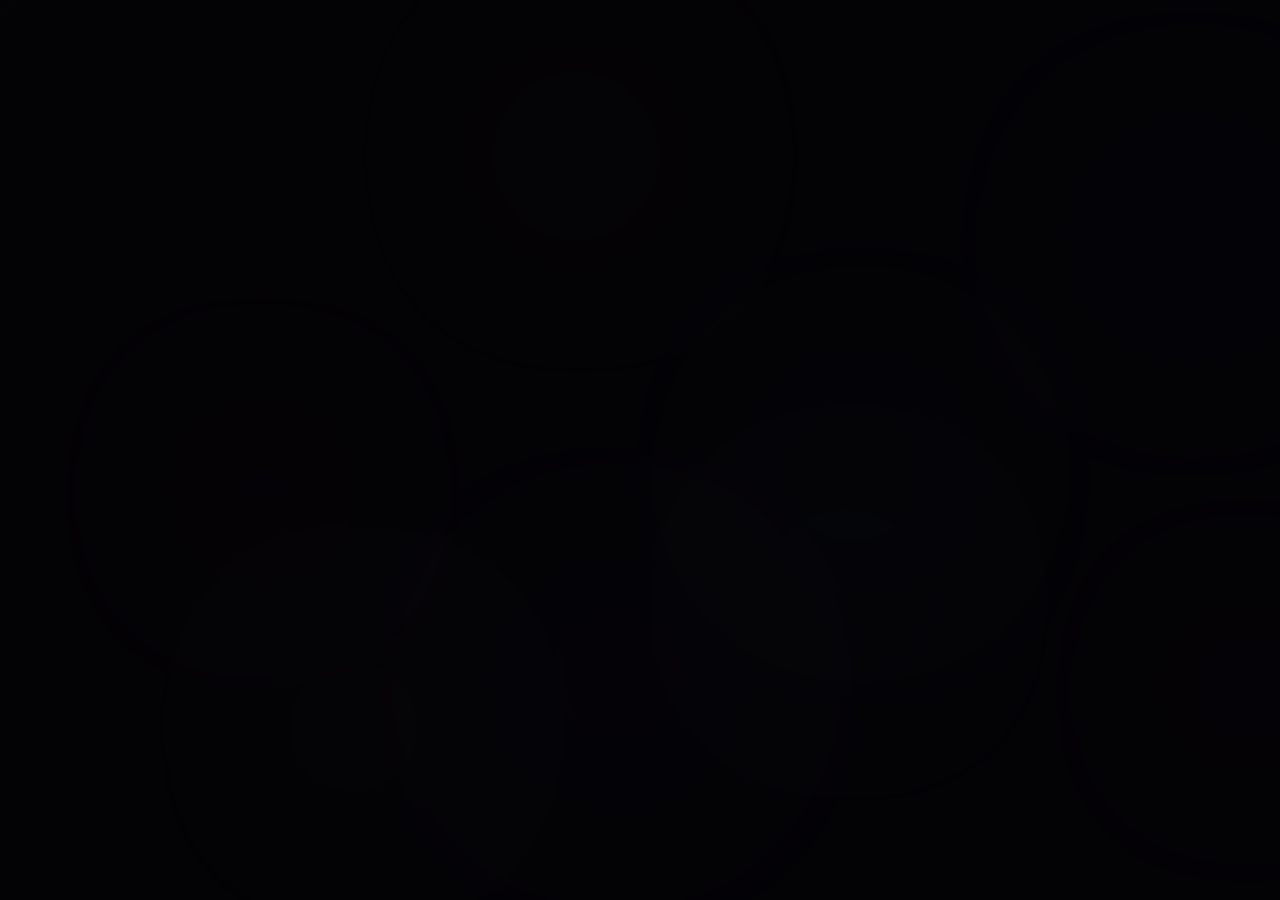
==== assignment 3/index.html @ 42e65b7e "assignment3 hover as art" ====
<!DOCTYPE html>
<html lang="en">
<head>
  <meta charset="UTF-8" />
  <meta name="viewport" content="width=device-width, initial-scale=1.0" />
  <title>Hover as Art - Keira Izzard</title>
  <link rel="stylesheet" href="../reset.css" />
  <link rel="stylesheet" href="style.css" />
</head>
<body>

  <div id="cursor"></div>
  <div id="hint">move your cursor</div>
  <div id="canvas"></div>

  <script src="script.js"></script>

</body>
</html>
---- assignment 3/style.css ----
*, *::before, *::after { box-sizing: border-box; }

body {
  margin: 0;
  background: #030205;
  width: 100vw;
  height: 100vh;
  overflow: hidden;
  cursor: none;
  font-family: sans-serif;
}

#canvas {
  position: fixed;
  inset: 0;
  width: 100vw;
  height: 100vh;
}

.orb {
  position: absolute;
  border-radius: 50%;
  mix-blend-mode: screen;
  opacity: 0.01;
  filter: blur(40px);
  transition:
    opacity 0.9s ease,
    filter  0.9s ease,
    width   1.0s cubic-bezier(0.34, 1.15, 0.64, 1),
    height  1.0s cubic-bezier(0.34, 1.15, 0.64, 1);
  will-change: transform, opacity, filter, width, height;
  pointer-events: none;
}

.orb.active {
  opacity: 0.88;
  filter: blur(5px);
}

#cursor {
  position: fixed;
  width: 24px;
  height: 24px;
  border: 1px solid rgba(255,255,255,0.4);
  border-radius: 50%;
  pointer-events: none;
  z-index: 999;
  transform: translate(-50%, -50%);
  transition: width 0.3s ease, height 0.3s ease;
  mix-blend-mode: overlay;
}

#hint {
  position: fixed;
  bottom: 5rem;
  text-align: center;
  left: 50%;
  transform: translateX(-50%);
  color: rgba(255, 255, 255, 0.392);
  font-size: 0.80rem;
  letter-spacing: 0.24em;
  text-transform: uppercase;
  pointer-events: none;
  z-index: 10;
  white-space: nowrap;
  animation: hintFade 1.5s ease 4s forwards;
}

@keyframes hintFade {
  to { opacity: 0; }
}

/* STYLE.CSS — HOVER AS ART Keira Izzard - Interactive Media A3*/
 
/*This style css controls the visual styling of the conceptual design. The action I used was hover, and the context is an experimental browser art experience where soft circles drift across a dark background and reveal themselves when the users cursor moves near them. */

/* Body
To customise the users cursor experience I used a full viewpoint, no scroll and no default cursor this allows the user to freely explore the page. The hidden overflow clips any circle that bleeds past the viewport. Cursor:none removes the browser default to the custom cursor ring takes over this creates an intentional and immersive feel. The background is near black with a slight blue tint to it (#) rather than a pure black, this was done to give a subtle depth to the page and makes the coloured circles feel like they are glowing from within. */


/* Position:fixed keeps it pinned to the viewport  at all times. All circles are positioned absolute inside this div and move with each frame through JavaScript using translate 3d. */


/* Circles 
Border-radius: 50% keeps every form a perfect circle at all times. Mix-blend-mode:screen is a design decision I made where two circles overlap, their RGB colour values are added together. On a near black background this means colours only ever brighten at intercepts, they never darken. This delivers luminous tones and an almost glowing effect. The piece is partly generative with filter:blur (40px) at rest makes circles appear as soft glowing orbs as oppose to rigid. This blur directly mimics some of my inspo pics in my presentations mood board, where the orbs feel light and lively. Opacity:0.1 keeps circles barely visible until the user makes contact with their cursor. This creates an element of surprise when users do hover over as the orbs are revealed. Will-change hints to the browser to promote each circle to its own GPU compositor layer, ensuring transitions are smooth at 60fps. Pointer-events:none means the circles themselves never intercept mouse events, all interaction is handled by the JavaScript proximity check. The trasntion cubic-bezier(0.34,1.15,0.64 1) on width/height creates a gentle overshoot so the circle slightly expands past its target size before settling this makes the orbs feel alive. */


/* Circle active state

When the orbs are revealed this is through hover proximity. The active class is added by JavaScript when the cursor enters the reveal radius distance of a circles centre. Two things happen, opacity rises to 0.88, and full colour will present. Filter drops from 40px blur to 5px the circle sharpens from a diffuse cloud into a defined glowing orb. The contrast between the resting blur and active sharpness is what creates the reveal moment. */


/* Custom cursor 

Replacing the default browser cursor with a thin white ring, pointer-events:none is critical, without it, the cursor div would block all mouse events from reaching the unrevealed elements beneath. Mix-blend-mode:overlay makes the ring reactive to colours beneath it rather than sitting as a flat white circle on top */


/*The hint text
I chose to incorporate a minimal prompt that fades out after 4 seconds which asks users “move your cursor”. Although no permanent instructions are needed for my website, the orbs are designed to be discovered naturally through curiosity. A small piece of text can help guide users who may be confused at first. Low opacity keeps it present without competing with the circles. */
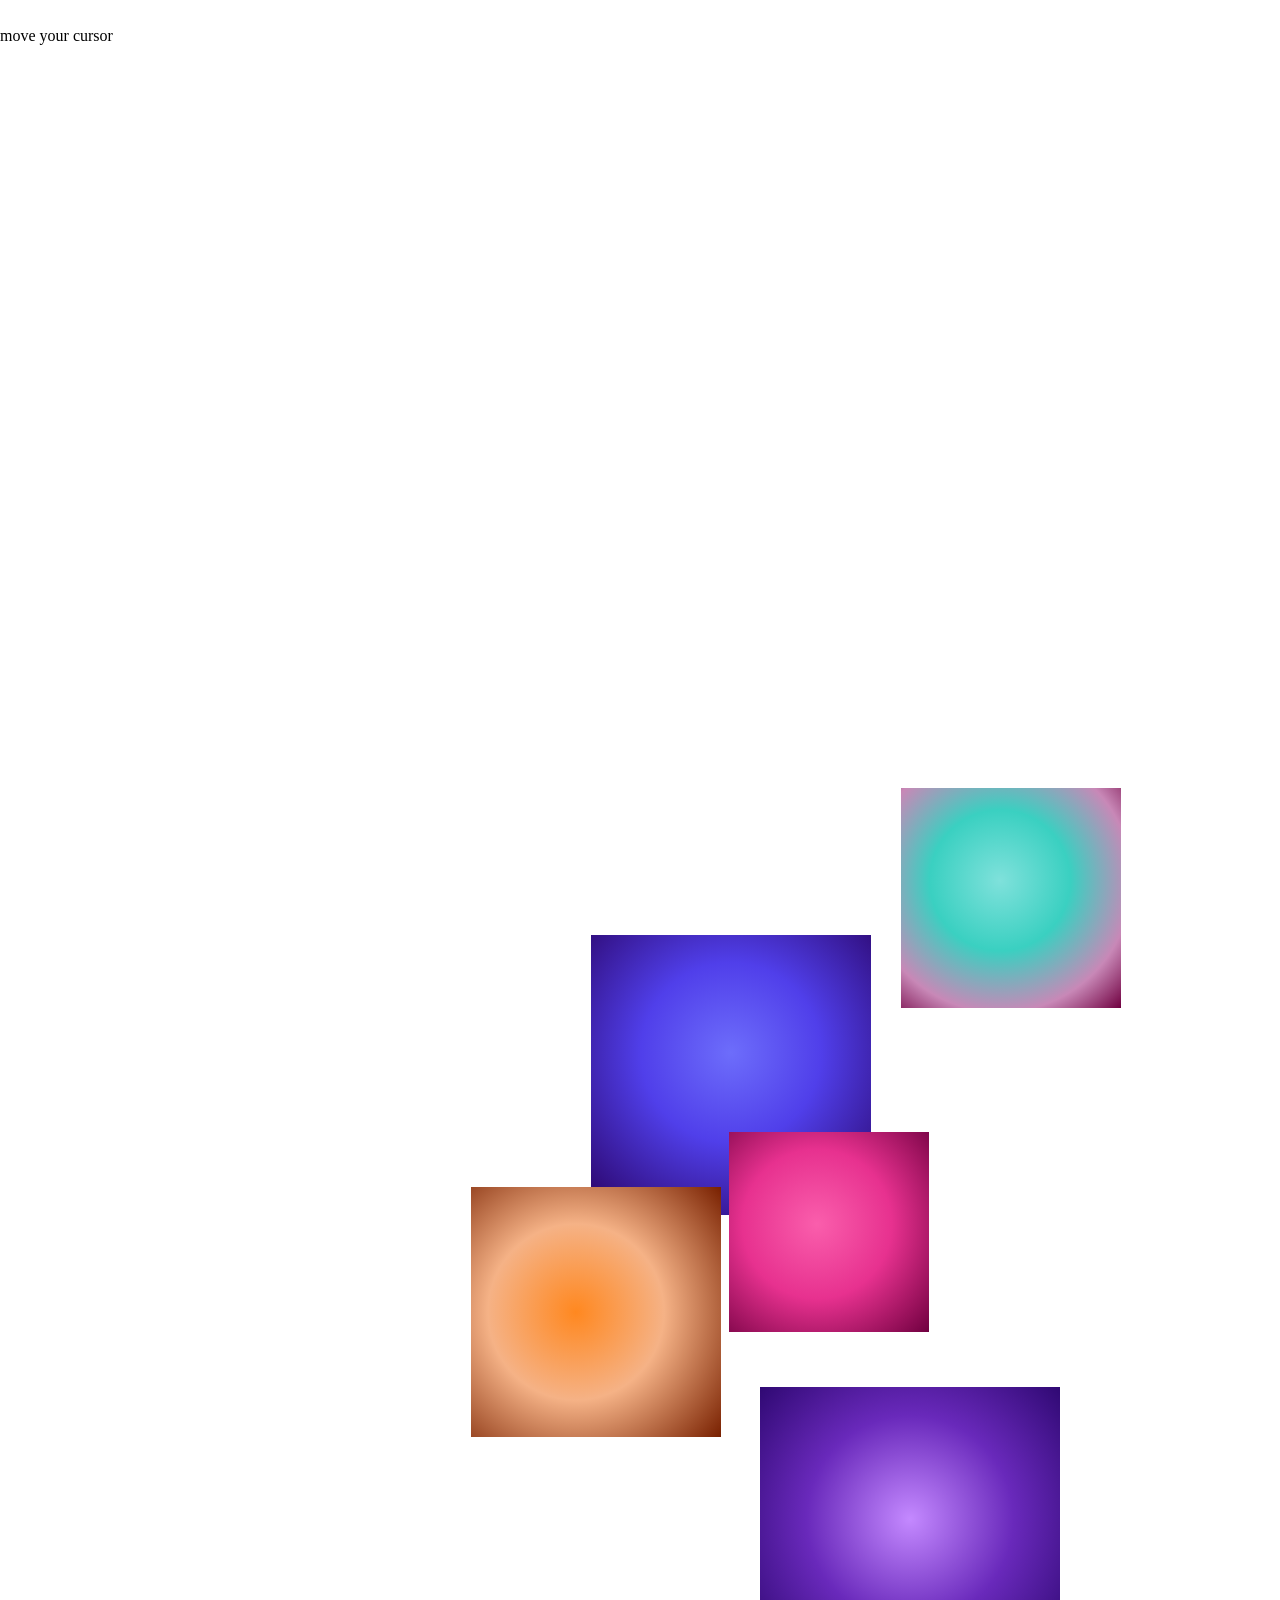
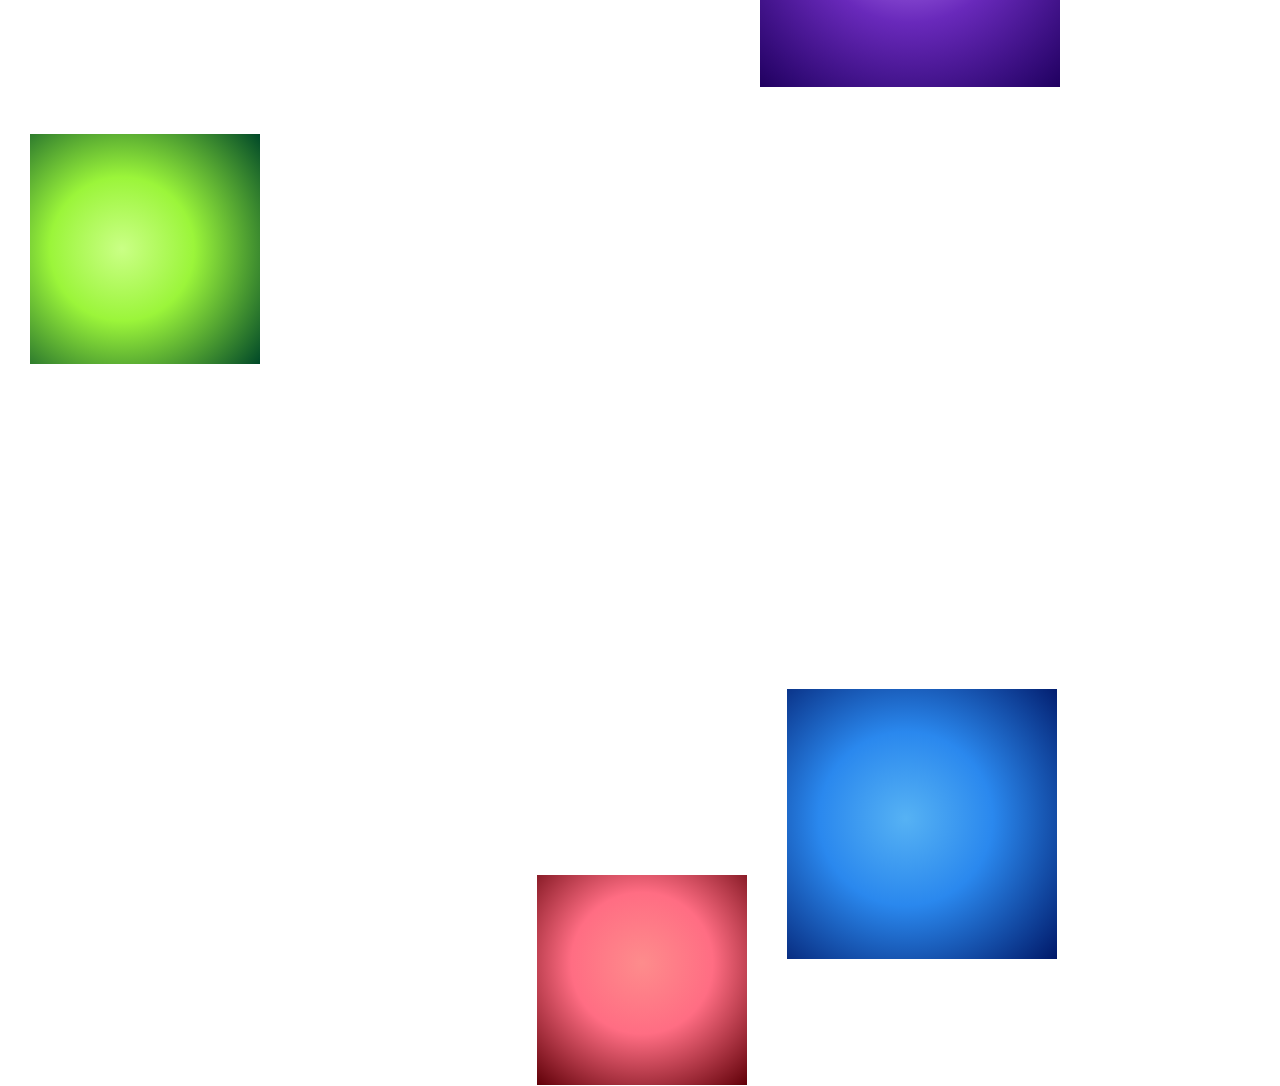
==== commit d8049168: "changed favicon icon, name, footer and header" ====
--- a/assignment 3/index.html
+++ b/assignment 3/index.html
@@ -5,7 +5,7 @@
   <meta name="viewport" content="width=device-width, initial-scale=1.0" />
   <title>Hover as Art - Keira Izzard</title>
   <link rel="stylesheet" href="../reset.css" />
-  <link rel="stylesheet" href="style.css" />
+  <link rel="stylesheet" href="reset.css" />
 </head>
 <body>
 
